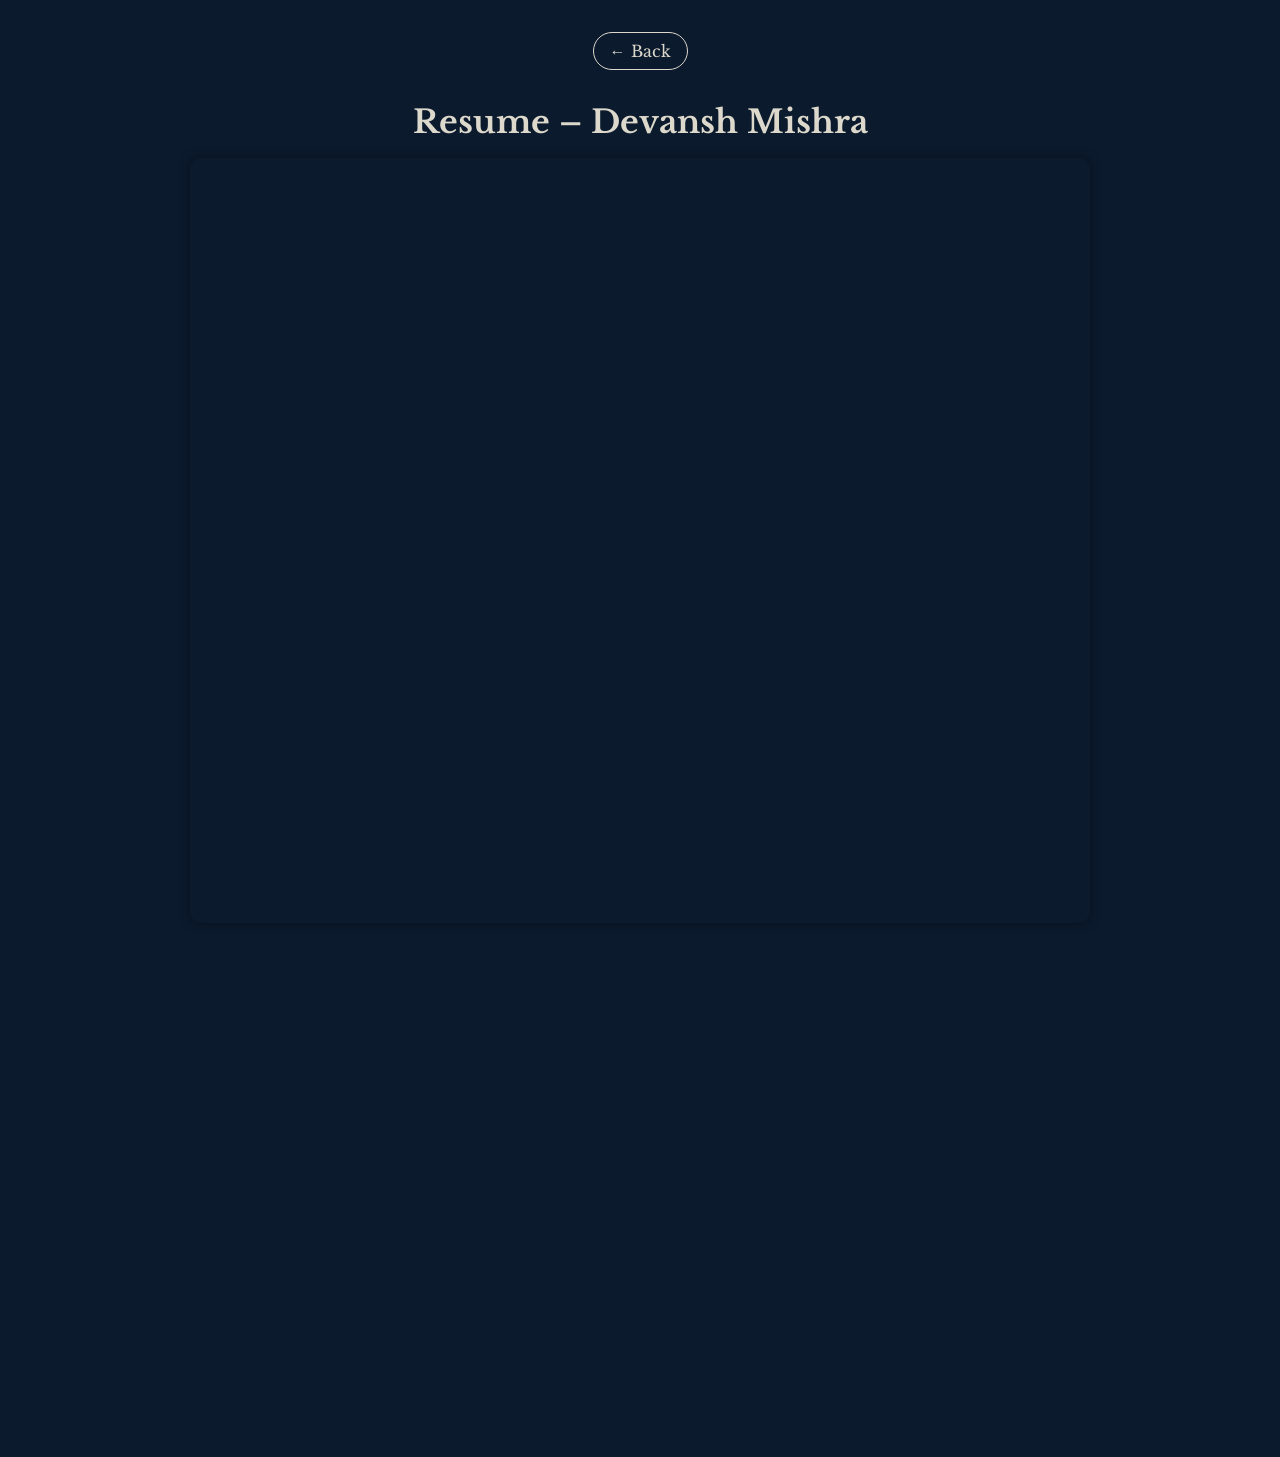
==== resume.html @ 91cf3b0c "Create resume.html" ====
<!DOCTYPE html>
<html lang="en">
<head>
  <meta charset="UTF-8" />
  <meta name="viewport" content="width=device-width, initial-scale=1.0" />
  <title>Resume – Devansh Mishra</title>
  <link href="https://fonts.googleapis.com/css2?family=Libre+Baskerville&display=swap" rel="stylesheet">
  <style>
    * {
      margin: 0;
      padding: 0;
      box-sizing: border-box;
    }

    body {
      font-family: 'Libre Baskerville', serif;
      background-color: #0B1A2D;
      color: #DDD8CC;
      min-height: 100vh;
      overflow: hidden;
      position: relative;
    }

    .stars {
      position: absolute;
      top: 0;
      left: 0;
      width: 100%;
      height: 100%;
      z-index: 0;
    }

    .stars::after {
      content: '';
      width: 200%;
      height: 200%;
      position: absolute;
      top: -50%;
      left: -50%;
      background: transparent url('https://www.transparenttextures.com/patterns/stardust.png') repeat;
      animation: twinkle 20s linear infinite;
      opacity: 0.15;
    }

    @keyframes twinkle {
      from { transform: rotate(0deg); }
      to { transform: rotate(360deg); }
    }

    .content {
      position: relative;
      z-index: 1;
      display: flex;
      flex-direction: column;
      align-items: center;
      padding: 2rem 1rem 3rem;
    }

    h1 {
      font-size: 2rem;
      margin-bottom: 1rem;
      text-align: center;
    }

    .back-button {
      margin-bottom: 2rem;
      text-decoration: none;
      color: #DDD8CC;
      border: 1px solid #DDD8CC;
      padding: 0.5rem 1rem;
      border-radius: 24px;
      transition: 0.3s;
    }

    .back-button:hover {
      background-color: #DDD8CC;
      color: #0B1A2D;
    }

    .resume-frame {
      width: 90%;
      max-width: 900px;
      height: 85vh;
      border: none;
      border-radius: 12px;
      box-shadow: 0 0 12px rgba(0,0,0,0.4);
    }

    @media (max-width: 600px) {
      .resume-frame {
        height: 75vh;
      }

      h1 {
        font-size: 1.5rem;
      }
    }
  </style>
</head>
<body>

  <div class="stars"></div>

  <div class="content">
    <a href="index.html" class="back-button">&#8592; Back</a>
    <h1>Resume – Devansh Mishra</h1>
    <iframe class="resume-frame" src="Resume_Mishra.pdf"></iframe>
  </div>

</body>
</html>
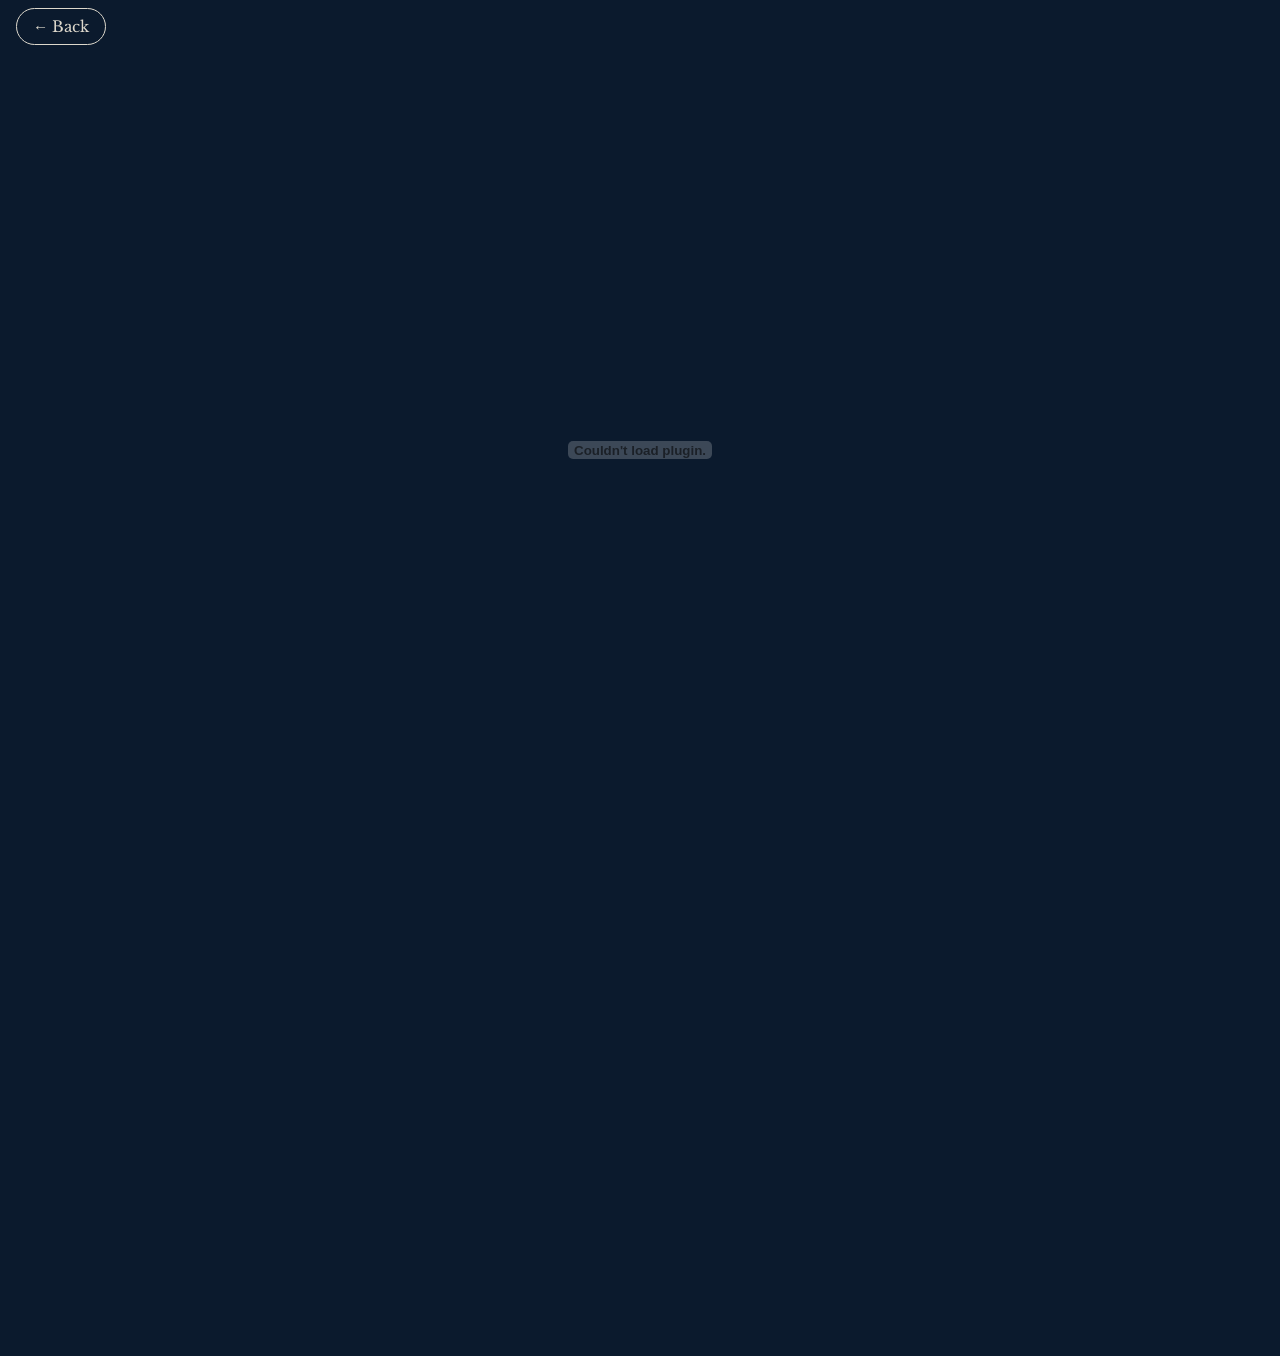
==== commit 1462356e: "Update resume.html" ====
--- a/resume.html
+++ b/resume.html
@@ -6,17 +6,11 @@
   <title>Resume – Devansh Mishra</title>
   <link href="https://fonts.googleapis.com/css2?family=Libre+Baskerville&display=swap" rel="stylesheet">
   <style>
-    * {
+    body {
       margin: 0;
-      padding: 0;
-      box-sizing: border-box;
-    }
-
-    body {
       font-family: 'Libre Baskerville', serif;
       background-color: #0B1A2D;
       color: #DDD8CC;
-      min-height: 100vh;
       overflow: hidden;
       position: relative;
     }
@@ -47,29 +41,21 @@
       to { transform: rotate(360deg); }
     }
 
-    .content {
-      position: relative;
-      z-index: 1;
-      display: flex;
-      flex-direction: column;
-      align-items: center;
-      padding: 2rem 1rem 3rem;
-    }
-
-    h1 {
-      font-size: 2rem;
-      margin-bottom: 1rem;
-      text-align: center;
+    .header {
+      z-index: 2;
+      position: absolute;
+      top: 1rem;
+      left: 1rem;
     }
 
     .back-button {
-      margin-bottom: 2rem;
       text-decoration: none;
       color: #DDD8CC;
       border: 1px solid #DDD8CC;
       padding: 0.5rem 1rem;
       border-radius: 24px;
       transition: 0.3s;
+      font-size: 0.95rem;
     }
 
     .back-button:hover {
@@ -77,22 +63,18 @@
       color: #0B1A2D;
     }
 
-    .resume-frame {
-      width: 90%;
-      max-width: 900px;
-      height: 85vh;
+    .resume-embed {
+      position: relative;
+      z-index: 1;
+      width: 100%;
+      height: 100vh;
       border: none;
-      border-radius: 12px;
-      box-shadow: 0 0 12px rgba(0,0,0,0.4);
     }
 
     @media (max-width: 600px) {
-      .resume-frame {
-        height: 75vh;
-      }
-
-      h1 {
-        font-size: 1.5rem;
+      .back-button {
+        font-size: 0.85rem;
+        padding: 0.4rem 0.8rem;
       }
     }
   </style>
@@ -101,11 +83,11 @@
 
   <div class="stars"></div>
 
-  <div class="content">
+  <div class="header">
     <a href="index.html" class="back-button">&#8592; Back</a>
-    <h1>Resume – Devansh Mishra</h1>
-    <iframe class="resume-frame" src="Resume_Mishra.pdf"></iframe>
   </div>
+
+  <embed src="Resume_Mishra.pdf" type="application/pdf" class="resume-embed" />
 
 </body>
 </html>
